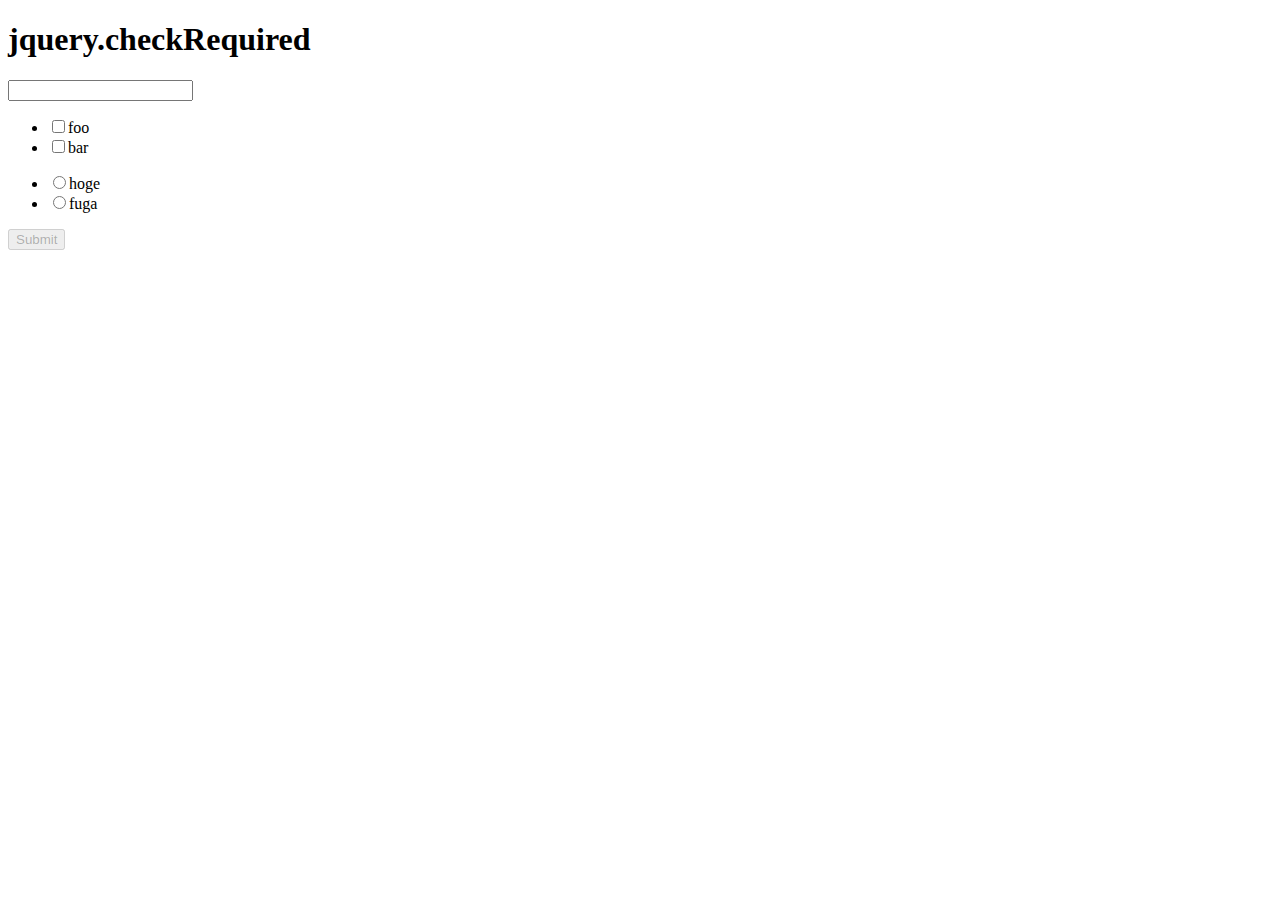
==== jquery.checkRequired/index.html @ d4c7a7d5 "ファイル名変更し、disabledの機能を必須項目の入力チェックのみとした。" ====
<!DOCTYPE html>
<html lang="ja">
<head>
<meta charset="UTF-8">
<title>jquery.checkRequired.js</title>
<style>
.error input,
.error label {
  background-color: lightpink;
}
.errorMessage {
  color: red;
}
</style>
<script src="//ajax.googleapis.com/ajax/libs/jquery/1.9.1/jquery.min.js"></script>
<script src="./jquery.checkRequired.js" charset="UTF-8"></script>
<script>
$(function() {
  $('[data-cr-role="form"]').checkRequired();
});
</script>
</head>
<body>
<h1>jquery.checkRequired</h1>

<form action="#" method="POST" data-cr-role="form">
  <div data-cr-check="required">
    <input type="text" name="text" value="">
  </div>
  <div data-cr-check="required">
    <ul>
      <li><label><input type="checkbox">foo</label></li>
      <li><label><input type="checkbox">bar</label></li>
    </ul>
  </div>
  <div data-cr-check="required">
    <ul>
      <li><label><input type="radio">hoge</label></li>
      <li><label><input type="radio">fuga</label></li>
    </ul>
  </div>
  <input type="submit" value="Submit" data-cr-role="submit">
</form>

</body>
</html>
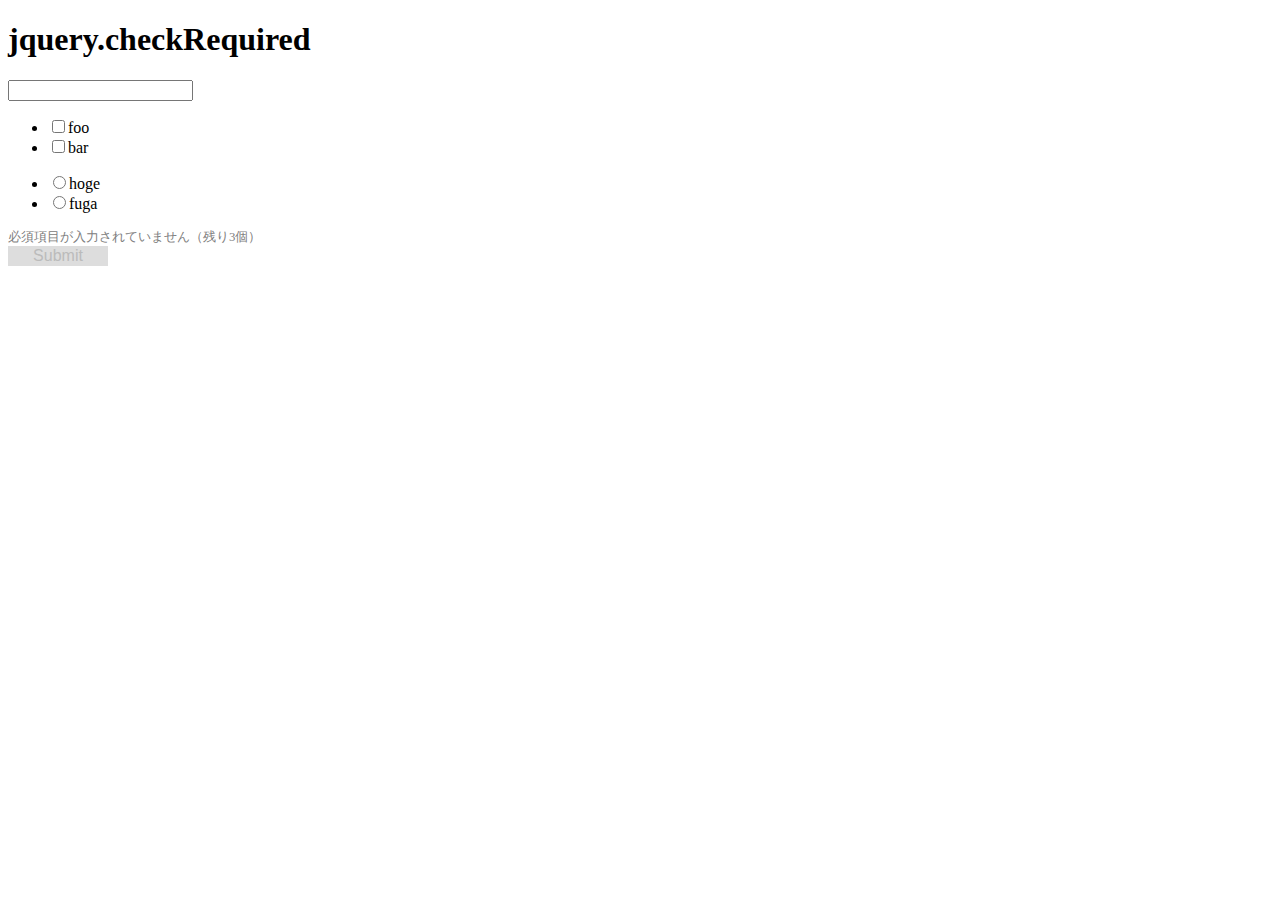
==== commit d722efb4: "エラーぽく見せないように仕様変更" ====
--- a/jquery.checkRequired/index.html
+++ b/jquery.checkRequired/index.html
@@ -4,12 +4,22 @@
 <meta charset="UTF-8">
 <title>jquery.checkRequired.js</title>
 <style>
-.error input,
-.error label {
-  background-color: lightpink;
+.errorMessage {
+  color: gray;
+  font-size: .8em;
 }
-.errorMessage {
-  color: red;
+input[type="submit"] {
+  width: 100px;
+  background: #333;
+  border: none;
+  color: #FFF;
+  font-size: inherit;
+  cursor: pointer;
+}
+input[type="submit"]:disabled {
+  background: #DDD;
+  color: #BBB;
+  cursor: default;
 }
 </style>
 <script src="//ajax.googleapis.com/ajax/libs/jquery/1.9.1/jquery.min.js"></script>
@@ -25,7 +35,7 @@
 
 <form action="#" method="POST" data-cr-role="form">
   <div data-cr-check="required">
-    <input type="text" name="text" value="">
+    <input type="text" name="text">
   </div>
   <div data-cr-check="required">
     <ul>
@@ -35,8 +45,8 @@
   </div>
   <div data-cr-check="required">
     <ul>
-      <li><label><input type="radio">hoge</label></li>
-      <li><label><input type="radio">fuga</label></li>
+      <li><label><input type="radio" name="radio">hoge</label></li>
+      <li><label><input type="radio" name="radio">fuga</label></li>
     </ul>
   </div>
   <input type="submit" value="Submit" data-cr-role="submit">
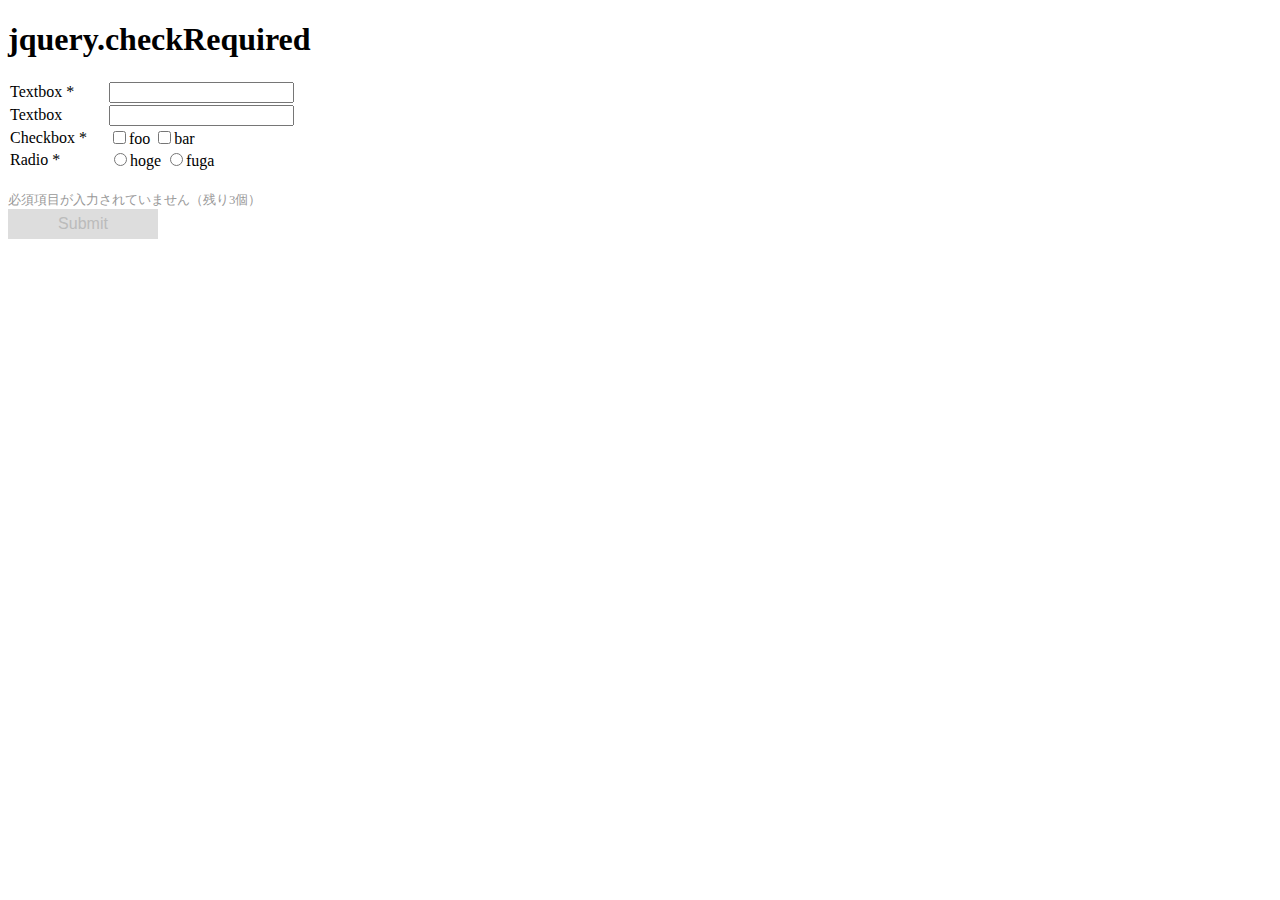
==== commit 447a2d30: "関数名修正 isNotCheckedはループしない HTML上で必須マークの表示" ====
--- a/jquery.checkRequired/index.html
+++ b/jquery.checkRequired/index.html
@@ -5,11 +5,12 @@
 <title>jquery.checkRequired.js</title>
 <style>
 .errorMessage {
-  color: gray;
+  color: #999;
   font-size: .8em;
 }
 input[type="submit"] {
-  width: 100px;
+  width: 150px;
+  height: 30px;
   background: #333;
   border: none;
   color: #FFF;
@@ -20,6 +21,15 @@
   background: #DDD;
   color: #BBB;
   cursor: default;
+}
+table {
+  margin: 0 0 20px;
+}
+table th,
+table td {
+  padding: 0 20px 0 0;
+  font-weight: normal;
+  text-align: left;
 }
 </style>
 <script src="//ajax.googleapis.com/ajax/libs/jquery/1.9.1/jquery.min.js"></script>
@@ -34,21 +44,30 @@
 <h1>jquery.checkRequired</h1>
 
 <form action="#" method="POST" data-cr-role="form">
-  <div data-cr-check="required">
-    <input type="text" name="text">
-  </div>
-  <div data-cr-check="required">
-    <ul>
-      <li><label><input type="checkbox">foo</label></li>
-      <li><label><input type="checkbox">bar</label></li>
-    </ul>
-  </div>
-  <div data-cr-check="required">
-    <ul>
-      <li><label><input type="radio" name="radio">hoge</label></li>
-      <li><label><input type="radio" name="radio">fuga</label></li>
-    </ul>
-  </div>
+  <table>
+    <tr data-cr-check="required">
+      <th>Textbox *</th>
+      <td><input type="text" name="text"></td>
+    </tr>
+    <tr>
+      <th>Textbox</th>
+      <td><input type="text" name="text"></td>
+    </tr>
+    <tr data-cr-check="required">
+      <th>Checkbox *</th>
+      <td>
+        <label><input type="checkbox">foo</label>
+        <label><input type="checkbox">bar</label>
+      </td>
+    </tr>
+    <tr data-cr-check="required">
+      <th>Radio *</th>
+      <td>
+        <label><input type="radio" name="radio">hoge</label>
+        <label><input type="radio" name="radio">fuga</label>
+      </td>
+    </tr>
+  </table>
   <input type="submit" value="Submit" data-cr-role="submit">
 </form>
 
